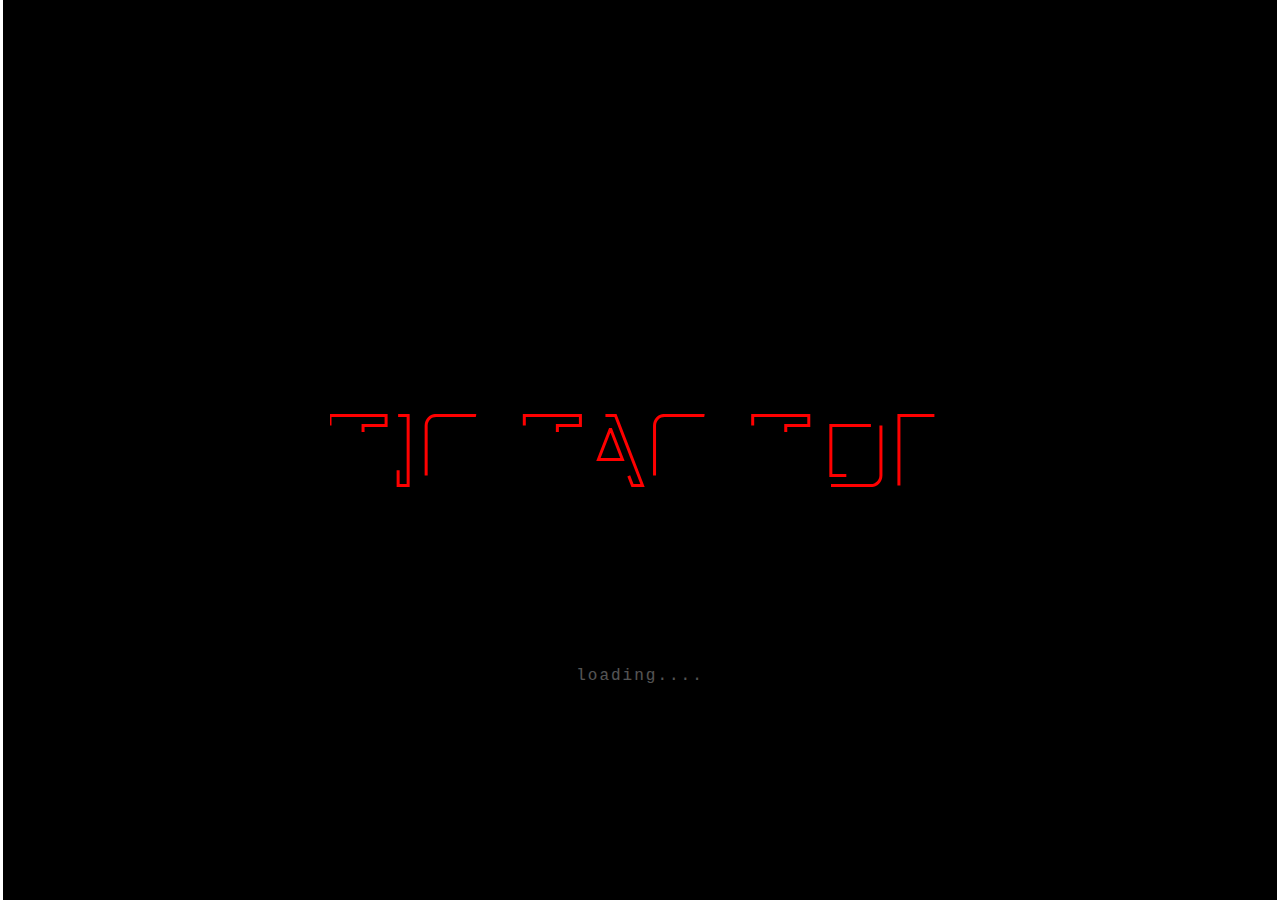
==== index.html @ 81bf6bf6 "Add files via upload" ====
<!DOCTYPE html>
<html lang="en">
<head>
    <meta charset="UTF-8">
    <meta http-equiv="X-UA-Compatible" content="IE=edge">
    <meta name="viewport" content="width=device-width, initial-scale=1.0">
    <title>Home</title>
    <link rel="stylesheet" href="styhome.css">
    <link rel="preconnect" href="https://fonts.gstatic.com">
   <link href="https://fonts.googleapis.com/css2?family=Roboto+Condensed:wght@300&display=swap" rel="stylesheet">
    <script src="welcome.js"></script>
    <script src="anime.js"></script>
</head>
<body >
<div class="welcome">
<svg id="tic" width="620.043" height="73" viewBox="0 0 619.043 70.02" xmlns="http://www.w3.org/2000/svg"><path stroke='red'stroke-width='3' fill='none' d="M 568.018 70.02 L 568.018 0 L 619.043 0 L 619.043 10.01 L 578.027 10.01 L 578.027 30.029 L 613.037 30.029 L 613.037 40.039 L 578.027 40.039 L 578.027 60.01 L 619.043 60.01 L 619.043 70.02 L 568.018 70.02 Z M 95.996 60.01 L 95.996 10.01 A 9.788 9.788 0 0 1 96.777 6.128 A 9.771 9.771 0 0 1 98.926 2.954 Q 100.293 1.611 102.124 0.806 A 9.533 9.533 0 0 1 106.006 0 L 143.994 0 A 9.533 9.533 0 0 1 147.876 0.806 A 10.622 10.622 0 0 1 151.074 2.954 Q 152.441 4.297 153.223 6.128 A 9.788 9.788 0 0 1 154.004 10.01 L 154.004 19.043 L 143.994 19.043 L 143.994 10.01 L 106.006 10.01 L 106.006 60.01 L 143.994 60.01 L 143.994 51.026 L 154.004 51.026 L 154.004 60.01 A 9.788 9.788 0 0 1 153.223 63.892 A 10.055 10.055 0 0 1 151.074 67.09 A 10.055 10.055 0 0 1 147.876 69.238 Q 146.045 70.02 143.994 70.02 L 106.006 70.02 A 9.788 9.788 0 0 1 102.124 69.238 A 10.055 10.055 0 0 1 98.926 67.09 A 10.055 10.055 0 0 1 96.777 63.892 A 9.788 9.788 0 0 1 95.996 60.01 Z M 324.023 60.01 L 324.023 10.01 A 9.788 9.788 0 0 1 324.805 6.128 A 9.771 9.771 0 0 1 326.953 2.954 Q 328.32 1.611 330.151 0.806 A 9.533 9.533 0 0 1 334.033 0 L 372.021 0 A 9.533 9.533 0 0 1 375.903 0.806 A 10.622 10.622 0 0 1 379.102 2.954 Q 380.469 4.297 381.25 6.128 A 9.788 9.788 0 0 1 382.031 10.01 L 382.031 19.043 L 372.021 19.043 L 372.021 10.01 L 334.033 10.01 L 334.033 60.01 L 372.021 60.01 L 372.021 51.026 L 382.031 51.026 L 382.031 60.01 A 9.788 9.788 0 0 1 381.25 63.892 A 10.055 10.055 0 0 1 379.102 67.09 A 10.055 10.055 0 0 1 375.903 69.238 Q 374.072 70.02 372.021 70.02 L 334.033 70.02 A 9.788 9.788 0 0 1 330.151 69.238 A 10.055 10.055 0 0 1 326.953 67.09 A 10.055 10.055 0 0 1 324.805 63.892 A 9.788 9.788 0 0 1 324.023 60.01 Z M 0 10.01 L 0 0 L 56.006 0 L 56.006 10.01 L 33.008 10.01 L 33.008 70.02 L 22.998 70.02 L 22.998 10.01 L 0 10.01 Z M 193.994 10.01 L 193.994 0 L 250 0 L 250 10.01 L 227.002 10.01 L 227.002 70.02 L 216.992 70.02 L 216.992 10.01 L 193.994 10.01 Z M 422.021 10.01 L 422.021 0 L 478.027 0 L 478.027 10.01 L 455.029 10.01 L 455.029 70.02 L 445.02 70.02 L 445.02 10.01 L 422.021 10.01 Z M 275 0 L 285.01 0 L 312.012 70.02 L 302.002 70.02 L 295.801 53.906 L 264.209 53.906 L 258.008 70.02 L 247.998 70.02 L 275 0 Z M 550.049 10.01 L 550.049 60.01 A 9.788 9.788 0 0 1 549.268 63.892 A 10.055 10.055 0 0 1 547.119 67.09 A 10.055 10.055 0 0 1 543.921 69.238 Q 542.09 70.02 540.039 70.02 L 500.049 70.02 A 9.788 9.788 0 0 1 496.167 69.238 A 10.055 10.055 0 0 1 492.969 67.09 A 10.055 10.055 0 0 1 490.82 63.892 A 9.788 9.788 0 0 1 490.039 60.01 L 490.039 10.01 A 9.788 9.788 0 0 1 490.82 6.128 A 9.771 9.771 0 0 1 492.969 2.954 Q 494.336 1.611 496.167 0.806 A 9.533 9.533 0 0 1 500.049 0 L 540.039 0 A 9.533 9.533 0 0 1 543.921 0.806 A 10.622 10.622 0 0 1 547.119 2.954 Q 548.486 4.297 549.268 6.128 A 9.788 9.788 0 0 1 550.049 10.01 Z M 540.039 10.01 L 500.049 10.01 L 500.049 60.01 L 540.039 60.01 L 540.039 10.01 Z M 68.018 0 L 78.027 0 L 78.027 70.02 L 68.018 70.02 L 68.018 0 Z M 280.029 13.037 L 268.018 43.897 L 291.943 43.897 L 280.029 13.037 Z" vector-effect="non-scaling-stroke"></path></svg>
<h3 class="sub-heading">loading....</h3>
    <div class="loader-wrapper">
      <div class="loader"></div>
    </div>
    <div id="pl1"></div>
</div>
<div id="pl">
<span id="player1"><svg id="pl1" width="183.228" height="46.509" viewBox="0 0 183.228 46.509" xmlns="http://www.w3.org/2000/svg"><path stroke="rgb(0, 210, 218)" stroke-width="1" fill="none" d="M 83.496 46.509 L 78.711 46.509 L 84.155 33.667 L 73.95 10.01 L 79.004 10.01 L 86.597 27.905 L 94.189 10.01 L 99.243 10.01 L 83.496 46.509 Z M 46.948 31.201 L 46.948 24.658 A 4.66 4.66 0 0 1 47.238 23.009 A 4.446 4.446 0 0 1 47.327 22.791 A 5.032 5.032 0 0 1 48.352 21.265 A 4.74 4.74 0 0 1 49.878 20.227 A 4.643 4.643 0 0 1 51.733 19.849 L 64.136 19.849 L 64.136 14.819 L 48.438 14.819 L 48.438 10.01 L 64.136 10.01 A 4.703 4.703 0 0 1 66.016 10.388 Q 66.895 10.767 67.542 11.414 Q 68.188 12.061 68.567 12.939 A 4.703 4.703 0 0 1 68.945 14.819 L 68.945 36.011 L 64.136 36.011 L 64.136 31.616 Q 64.063 32.52 63.647 33.325 Q 63.232 34.131 62.585 34.729 Q 61.938 35.327 61.108 35.669 A 4.571 4.571 0 0 1 59.351 36.011 L 51.733 36.011 A 4.643 4.643 0 0 1 49.878 35.632 Q 48.999 35.254 48.352 34.607 Q 47.705 33.96 47.327 33.081 A 4.703 4.703 0 0 1 46.948 31.201 Z M 126.245 14.819 L 126.245 25.464 L 109.033 25.464 L 109.033 31.201 L 126.245 31.201 L 126.245 36.011 L 109.033 36.011 A 4.643 4.643 0 0 1 107.178 35.632 Q 106.299 35.254 105.652 34.607 Q 105.005 33.96 104.626 33.081 A 4.703 4.703 0 0 1 104.248 31.201 L 104.248 14.819 A 4.703 4.703 0 0 1 104.626 12.939 Q 105.005 12.061 105.652 11.414 Q 106.299 10.767 107.178 10.388 A 4.643 4.643 0 0 1 109.033 10.01 L 121.436 10.01 A 4.703 4.703 0 0 1 123.315 10.388 Q 124.194 10.767 124.841 11.414 Q 125.488 12.061 125.867 12.939 A 4.703 4.703 0 0 1 126.245 14.819 Z M 5.005 36.011 L 0 36.011 L 0 1.001 L 19.165 1.001 Q 25.907 1.001 27.299 6.366 A 12.588 12.588 0 0 1 27.661 9.521 L 27.661 14.502 A 12.299 12.299 0 0 1 27.24 17.874 Q 26.16 21.655 22.311 22.659 A 12.483 12.483 0 0 1 19.165 23.022 L 5.005 23.022 L 5.005 36.011 Z M 148.95 14.819 L 139.038 14.819 L 139.038 36.011 L 134.253 36.011 L 134.253 10.01 L 139.038 10.01 L 139.038 14.6 A 4.81 4.81 0 0 1 139.478 12.805 Q 139.868 11.963 140.515 11.34 Q 141.162 10.718 142.017 10.364 A 4.729 4.729 0 0 1 143.817 10.01 A 5.374 5.374 0 0 1 143.848 10.01 L 148.95 10.01 A 4.66 4.66 0 0 1 150.599 10.299 A 4.446 4.446 0 0 1 150.818 10.388 A 5.032 5.032 0 0 1 152.344 11.414 A 4.74 4.74 0 0 1 153.381 12.939 A 4.703 4.703 0 0 1 153.76 14.819 L 153.76 19.214 L 148.95 19.214 L 148.95 14.819 Z M 172.217 1.001 L 183.228 1.001 L 183.228 36.011 L 178.223 36.011 L 178.223 6.006 L 172.217 6.006 L 172.217 1.001 Z M 34.155 0 L 38.94 0 L 38.94 36.011 L 34.155 36.011 L 34.155 0 Z M 5.005 6.006 L 5.005 18.018 L 18.896 18.018 A 7.197 7.197 0 0 0 19.921 17.95 Q 21.142 17.774 21.777 17.139 A 2.579 2.579 0 0 0 22.346 16.239 Q 22.656 15.446 22.656 14.258 L 22.656 9.766 A 7.197 7.197 0 0 0 22.589 8.742 Q 22.412 7.52 21.777 6.885 A 2.579 2.579 0 0 0 20.878 6.316 Q 20.085 6.006 18.896 6.006 L 5.005 6.006 Z M 51.733 24.658 L 51.733 31.201 L 64.136 31.201 L 64.136 24.658 L 51.733 24.658 Z M 121.436 14.819 L 109.033 14.819 L 109.033 20.654 L 121.436 20.654 L 121.436 14.819 Z" vector-effect="non-scaling-stroke"/></svg></span>
<span id="margin"></span>
<span id="player2"><svg id="pl2" width="201.221" height="46.509" viewBox="0 0 201.221 46.509" xmlns="http://www.w3.org/2000/svg"><path stroke="rgb(255, 0, 123)" stroke-width="1" fill="none" d="M 195.581 6.006 L 179.736 6.006 L 179.736 10.522 L 174.731 10.522 L 174.731 6.006 A 4.894 4.894 0 0 1 175.122 4.065 Q 175.513 3.149 176.196 2.478 Q 176.88 1.807 177.795 1.404 Q 178.711 1.001 179.736 1.001 L 195.581 1.001 Q 196.606 1.001 197.522 1.404 A 5.158 5.158 0 0 1 199.098 2.468 A 4.987 4.987 0 0 1 199.109 2.478 Q 199.78 3.149 200.183 4.065 Q 200.586 4.98 200.586 6.006 L 200.586 12.402 Q 200.586 13.428 200.391 14.233 A 4.647 4.647 0 0 1 199.92 15.438 A 4.294 4.294 0 0 1 199.768 15.686 A 4.795 4.795 0 0 1 198.843 16.715 A 5.493 5.493 0 0 1 198.682 16.846 A 7.611 7.611 0 0 1 197.974 17.331 Q 197.561 17.583 197.07 17.822 L 179.736 25.952 L 179.736 31.006 L 196.216 31.006 L 196.216 26.514 L 201.221 26.514 L 201.221 36.011 L 174.731 36.011 L 174.731 26.807 A 8.671 8.671 0 0 1 174.78 25.865 A 6.321 6.321 0 0 1 174.939 24.976 A 5.015 5.015 0 0 1 175.322 23.949 A 4.407 4.407 0 0 1 175.562 23.535 A 4.607 4.607 0 0 1 176.289 22.681 A 5.571 5.571 0 0 1 176.648 22.375 A 7.896 7.896 0 0 1 177.477 21.812 A 10.125 10.125 0 0 1 178.223 21.411 L 195.581 13.257 L 195.581 6.006 Z M 83.496 46.509 L 78.711 46.509 L 84.155 33.667 L 73.95 10.01 L 79.004 10.01 L 86.597 27.905 L 94.189 10.01 L 99.243 10.01 L 83.496 46.509 Z M 46.948 31.201 L 46.948 24.658 A 4.66 4.66 0 0 1 47.238 23.009 A 4.446 4.446 0 0 1 47.327 22.791 A 5.032 5.032 0 0 1 48.352 21.265 A 4.74 4.74 0 0 1 49.878 20.227 A 4.643 4.643 0 0 1 51.733 19.849 L 64.136 19.849 L 64.136 14.819 L 48.438 14.819 L 48.438 10.01 L 64.136 10.01 A 4.703 4.703 0 0 1 66.016 10.388 Q 66.895 10.767 67.542 11.414 Q 68.188 12.061 68.567 12.939 A 4.703 4.703 0 0 1 68.945 14.819 L 68.945 36.011 L 64.136 36.011 L 64.136 31.616 Q 64.063 32.52 63.647 33.325 Q 63.232 34.131 62.585 34.729 Q 61.938 35.327 61.108 35.669 A 4.571 4.571 0 0 1 59.351 36.011 L 51.733 36.011 A 4.643 4.643 0 0 1 49.878 35.632 Q 48.999 35.254 48.352 34.607 Q 47.705 33.96 47.327 33.081 A 4.703 4.703 0 0 1 46.948 31.201 Z M 126.245 14.819 L 126.245 25.464 L 109.033 25.464 L 109.033 31.201 L 126.245 31.201 L 126.245 36.011 L 109.033 36.011 A 4.643 4.643 0 0 1 107.178 35.632 Q 106.299 35.254 105.652 34.607 Q 105.005 33.96 104.626 33.081 A 4.703 4.703 0 0 1 104.248 31.201 L 104.248 14.819 A 4.703 4.703 0 0 1 104.626 12.939 Q 105.005 12.061 105.652 11.414 Q 106.299 10.767 107.178 10.388 A 4.643 4.643 0 0 1 109.033 10.01 L 121.436 10.01 A 4.703 4.703 0 0 1 123.315 10.388 Q 124.194 10.767 124.841 11.414 Q 125.488 12.061 125.867 12.939 A 4.703 4.703 0 0 1 126.245 14.819 Z M 5.005 36.011 L 0 36.011 L 0 1.001 L 19.165 1.001 Q 25.907 1.001 27.299 6.366 A 12.588 12.588 0 0 1 27.661 9.521 L 27.661 14.502 A 12.299 12.299 0 0 1 27.24 17.874 Q 26.16 21.655 22.311 22.659 A 12.483 12.483 0 0 1 19.165 23.022 L 5.005 23.022 L 5.005 36.011 Z M 148.95 14.819 L 139.038 14.819 L 139.038 36.011 L 134.253 36.011 L 134.253 10.01 L 139.038 10.01 L 139.038 14.6 A 4.81 4.81 0 0 1 139.478 12.805 Q 139.868 11.963 140.515 11.34 Q 141.162 10.718 142.017 10.364 A 4.729 4.729 0 0 1 143.817 10.01 A 5.374 5.374 0 0 1 143.848 10.01 L 148.95 10.01 A 4.66 4.66 0 0 1 150.599 10.299 A 4.446 4.446 0 0 1 150.818 10.388 A 5.032 5.032 0 0 1 152.344 11.414 A 4.74 4.74 0 0 1 153.381 12.939 A 4.703 4.703 0 0 1 153.76 14.819 L 153.76 19.214 L 148.95 19.214 L 148.95 14.819 Z M 34.155 0 L 38.94 0 L 38.94 36.011 L 34.155 36.011 L 34.155 0 Z M 5.005 6.006 L 5.005 18.018 L 18.896 18.018 A 7.197 7.197 0 0 0 19.921 17.95 Q 21.142 17.774 21.777 17.139 A 2.579 2.579 0 0 0 22.346 16.239 Q 22.656 15.446 22.656 14.258 L 22.656 9.766 A 7.197 7.197 0 0 0 22.589 8.742 Q 22.412 7.52 21.777 6.885 A 2.579 2.579 0 0 0 20.878 6.316 Q 20.085 6.006 18.896 6.006 L 5.005 6.006 Z M 51.733 24.658 L 51.733 31.201 L 64.136 31.201 L 64.136 24.658 L 51.733 24.658 Z M 121.436 14.819 L 109.033 14.819 L 109.033 20.654 L 121.436 20.654 L 121.436 14.819 Z" vector-effect="non-scaling-stroke"></path></svg>
</div>
<div id="xo">
  <span id="x">
  <span class="x"></span>
  <span class="x"></span>
  </span>
  <span id="margin"></span>
  <span class="o"><img src='o1.png' width='90'></span>
</div>
</body>
</html>
---- styhome.css ----
body {
    background-color: rgb(255, 255, 255);
    height: 100vh;
    width: 100vw;
    padding: 0;
    margin: 0;
    display: flex;
    align-items: center;
    justify-content: center;
    flex-direction: column; }
  
  .welcome {
    height: 100vh;
    width: 100vw;
    position: absolute;
    background: #000000;
    display: flex;
    align-items: center;
    justify-content: center;
    flex-direction: column;
    letter-spacing: 2px;
    color: #FFF; }
  
  
  
  .sub-heading {
    letter-spacing: 2px;
    color: #FFF;
    position: absolute;
    bottom:150px;
    font-size: 16px;
    font-weight: 100;
    letter-spacing: 2px;
    font-family: "Lucida Console", "Courier New", monospace;
    margin-bottom: 40px;
    margin-top: 40px;
    opacity: 0; 
}
  
  .loader-wrapper {
    bottom:150px;
    position: absolute;
    height: 5px;
    width: 300px;
    background: #585858;
    border-radius: 100px;
    opacity: 0; 
}
  
  .loader {
    height: 5px;
    width: 300px;
    /* background: #FFF; */
    border-radius: 100px;
     background: #ededed;
}
  
#tic{
  stroke-dasharray: 1000;
  stroke-dashoffset: 0;
}
#pl{
  position: absolute;
  top:290px;
  opacity: 0;
  flex-direction: row;
}
#player1,#player2{
  stroke-dasharray:1000 ;
  stroke-dashoffset: 0;
}
#margin{
  margin: 25vw;
}
span#x{
  position: absolute;
  margin-top: 30px;
  left:270px;
  
}
span.x{
  transform-origin: top center; 
  z-index: -1;
  border-radius: 50%;
  background-color: rgb(0, 210, 218);
  display: inline-block;
  width: 12px;
  height: 100px;
}

span span:nth-child(1).x{
margin-top: 12px;    
margin-left: 12px;
transform: rotate(-40deg);

}
span span:nth-child(2).x{
  margin-left: 54px;
  transform: rotate(40deg);
  
}
/* O  */
span.o{
  position: absolute;
  margin-top: 30px;
  right: 250px;
  display: flex;
  width: 100px;
  height: 100px;
  right: 280px;

}
span.o img{
 margin: auto;
 display: block;
}
#xo{
  opacity: 0;
}
@media(max-width:1366px){
  #pl{
    position: absolute;
    top:240px;
    opacity: 0;
    flex-direction: row;
  }
  span#x{
    position: absolute;
    margin-top: 30px;
    left:180px;
    
  }
  span.o{
    position: absolute;
    margin-top: 15px;
    right: 200px;
    display: flex;
    width: 100px;
    height: 100px;
  
}
}
@media (max-width:420px){
  #pl{
    position: absolute;
    top:70px;
    opacity: 0;
    flex-direction: row;
  }
  span#x{
    top: 115px;
    position: absolute;
    margin-top: 30px;
    left:145px;
    
  }
  span.o{
    position: absolute;
    margin-top: 15px;
    right: 200px;
    display: flex;
    width: 110px;
    height: 100px;
    top: 380px;
    left: 140px;
  
}
#pl1{
  left:3px;
 position: absolute;
  width: 200px;
}
#pl2{
  top:250px;
  left: 2px;
 position: absolute;
  width: 205px;
}
#tic{
  position: absolute;
  top:250px;
  width: 290px;
}
#tic path{
  stroke-width: 1.5px;
}
}
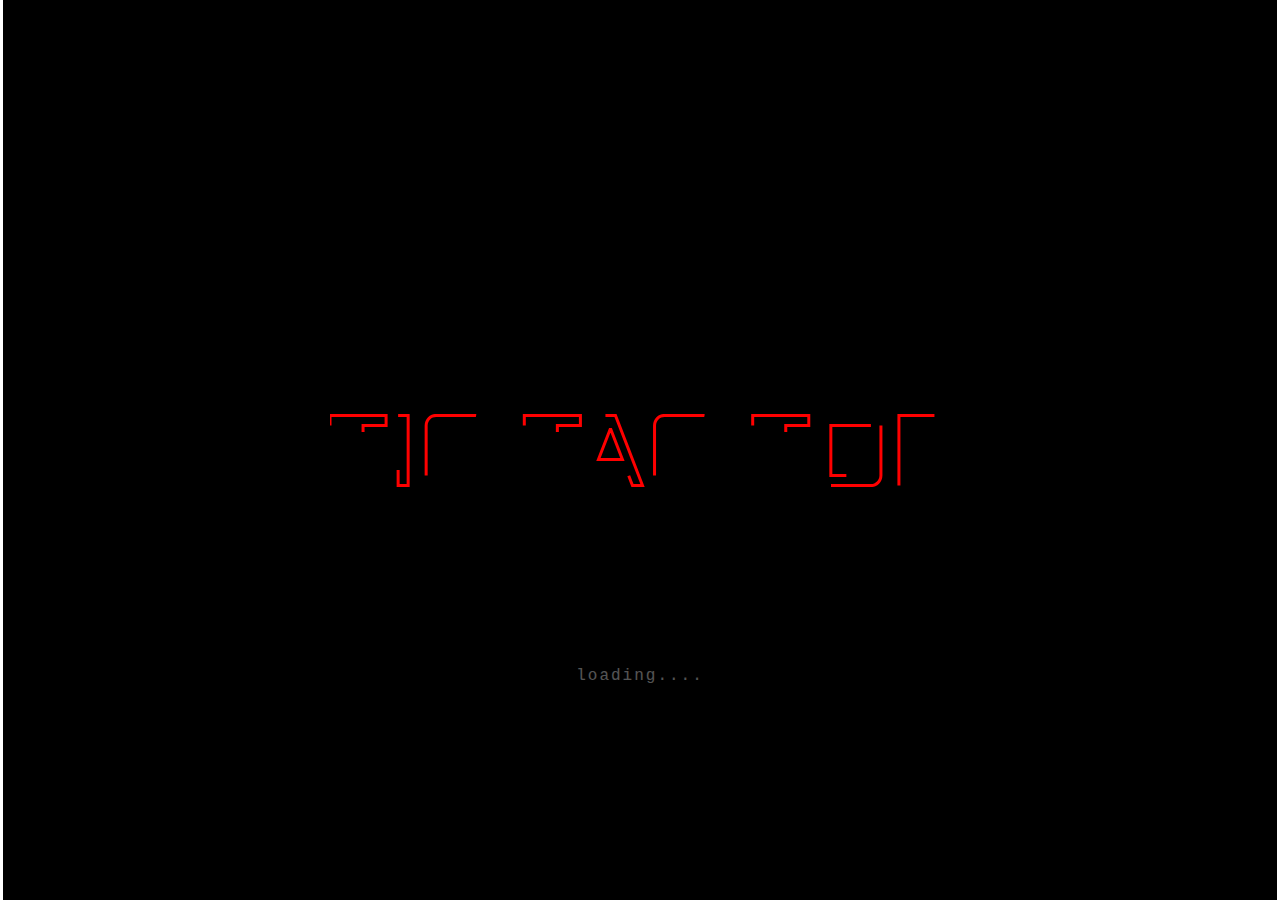
==== commit b0717b0f: "Update index.html" ====
--- a/index.html
+++ b/index.html
@@ -4,7 +4,7 @@
     <meta charset="UTF-8">
     <meta http-equiv="X-UA-Compatible" content="IE=edge">
     <meta name="viewport" content="width=device-width, initial-scale=1.0">
-    <title>Home</title>
+    <title>Tic Tac Toe</title>
     <link rel="stylesheet" href="styhome.css">
     <link rel="preconnect" href="https://fonts.gstatic.com">
    <link href="https://fonts.googleapis.com/css2?family=Roboto+Condensed:wght@300&display=swap" rel="stylesheet">
